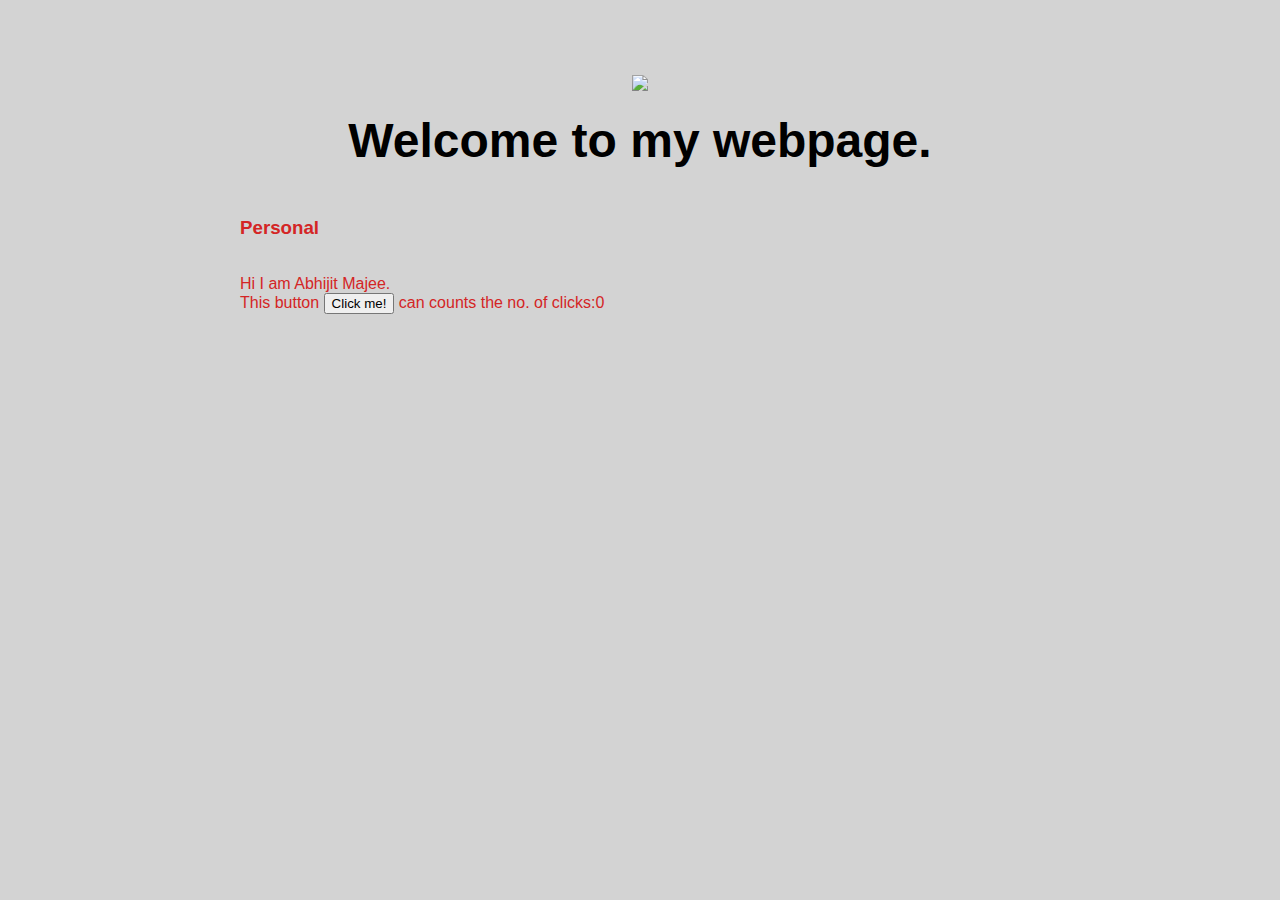
==== ui/index.html @ 092e0c21 "[imad-console] Updates ui/index.html" ====
<!doctype html>
<html>
    <head>
        <link href="/ui/style.css" rel="stylesheet" />
        <style>
            .container{
                margin: 0 auto;
                max-width:800px;
            }
        </style>
    </head>
    <body>
            <div class="center">
                
                <img id='madi' src="/ui/madi.png" class="img-medium"/>
            </div>
            <br>
            <div id='main' class="center text-big bold">
                Welcome to my webpage.
            </div>
            <div class='container '>
                <h3>Personal</h3>
                <br>
                Hi I am Abhijit Majee.
                <br>
                This button <button id='button'>Click me!</button> can counts the no. of clicks:<span>0</span>
            </div>
        <script type="text/javascript" src="/ui/main.js">
        </script>
    </body>
</html>
---- ui/style.css ----
body {
    font-family: sans-serif;
    background-color: lightgrey;
    margin-top: 75px;
}

.center {
    text-align: center;
}

.text-big {
    font-size: 300%;
}

.bold {
    font-weight: bold;
}

.img-medium {
    height: 200px;
}
.container{
            max-width: 800px;
            margin: 0 auto;
            color: #d42525;
            padding-top: 30px;
            padding-left: 30px;
            padding-right: 30px;           
            }
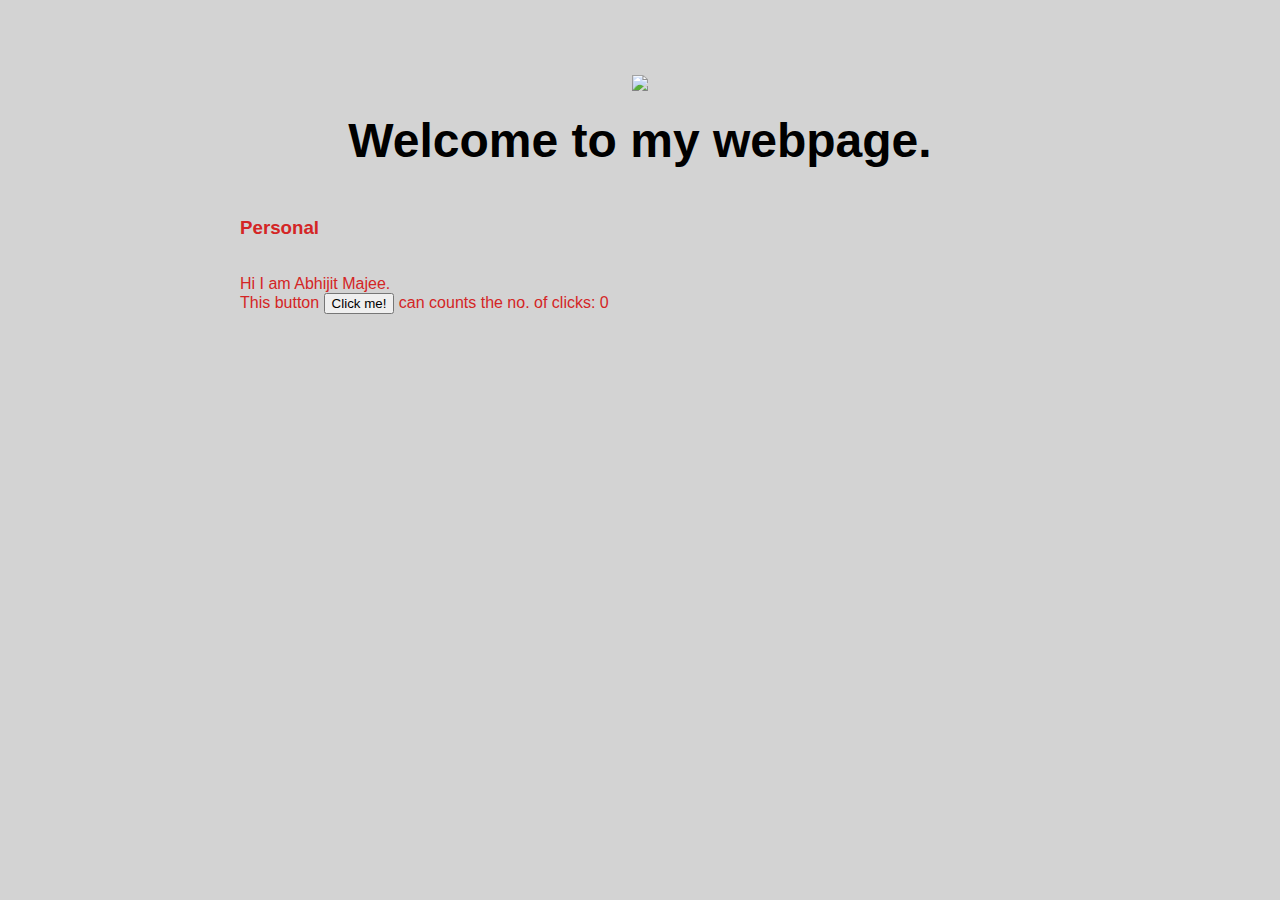
==== commit 5ee2ae7f: "[imad-console] Updates ui/index.html" ====
--- a/ui/index.html
+++ b/ui/index.html
@@ -23,7 +23,8 @@
                 <br>
                 Hi I am Abhijit Majee.
                 <br>
-                This button <button id='button'>Click me!</button> can counts the no. of clicks:<span>0</span>
+                This button <button id='counter'>Click me!</button> can counts the no. of clicks:
+                <span id='count'>0</span>
             </div>
         <script type="text/javascript" src="/ui/main.js">
         </script>
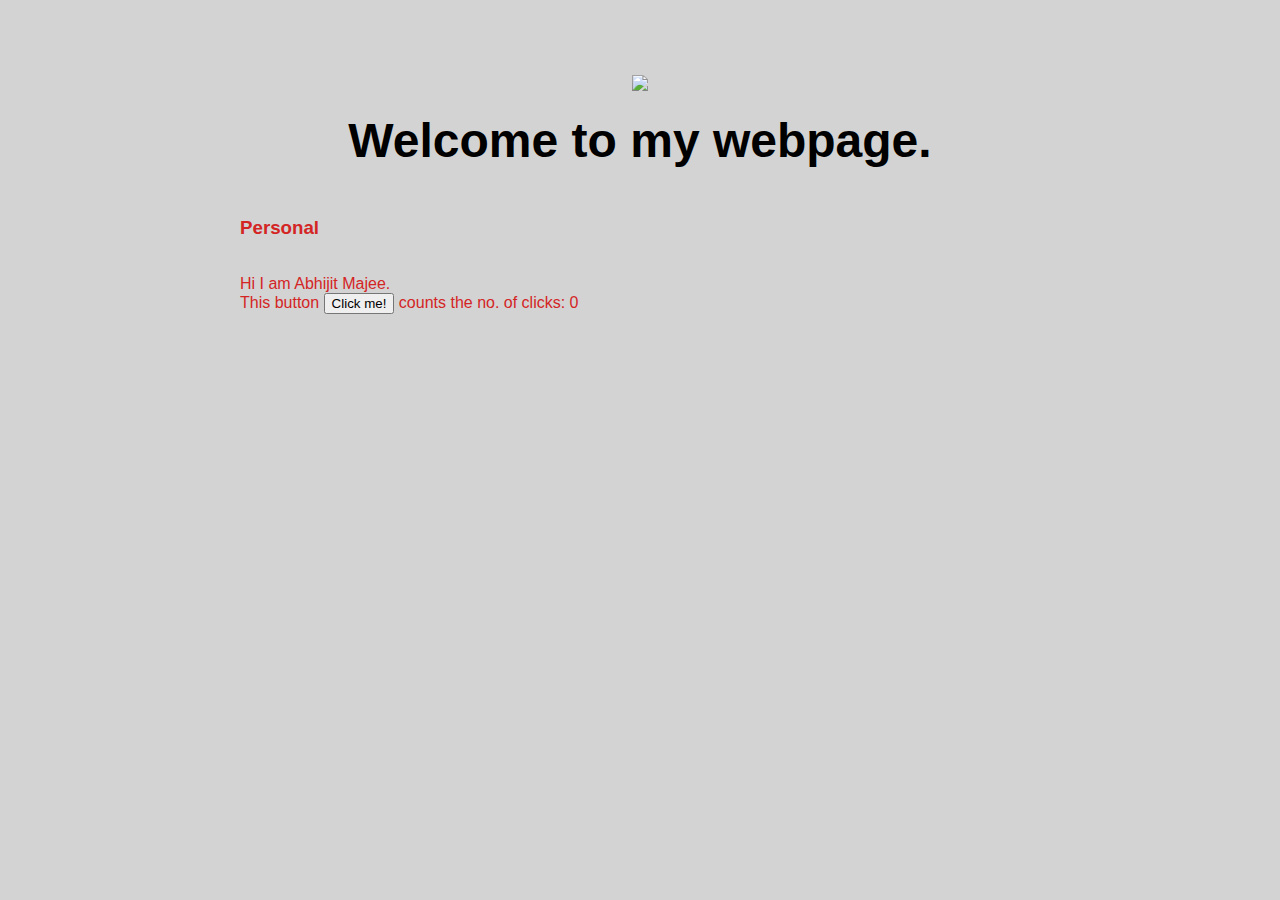
==== commit c71499bb: "[imad-console] Updates ui/index.html" ====
--- a/ui/index.html
+++ b/ui/index.html
@@ -23,7 +23,7 @@
                 <br>
                 Hi I am Abhijit Majee.
                 <br>
-                This button <button id='counter'>Click me!</button> can counts the no. of clicks:
+                This button <button id='counter'>Click me!</button> counts the no. of clicks:
                 <span id='count'>0</span>
             </div>
         <script type="text/javascript" src="/ui/main.js">
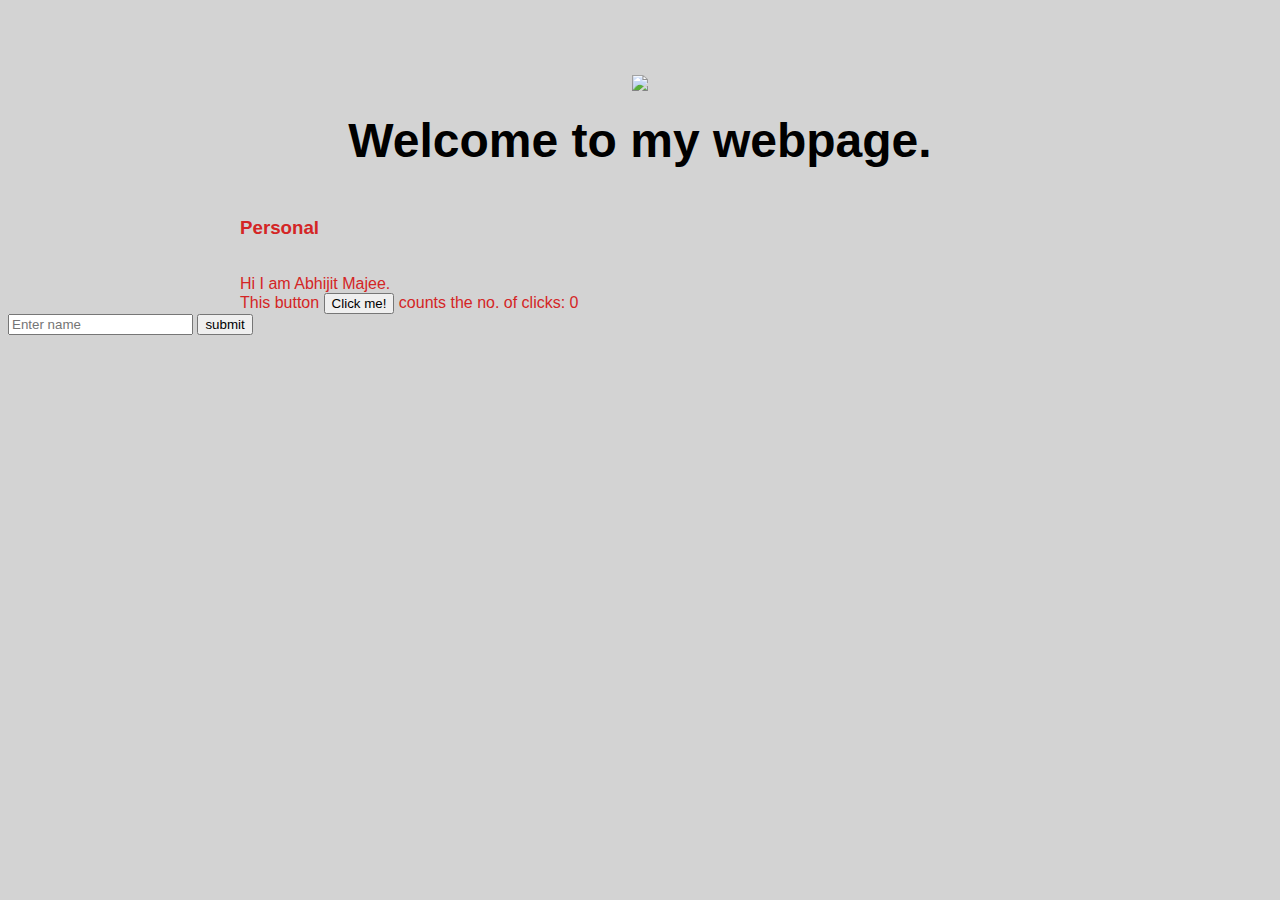
==== commit 138cbac5: "[imad-console] Updates ui/index.html" ====
--- a/ui/index.html
+++ b/ui/index.html
@@ -24,7 +24,11 @@
                 Hi I am Abhijit Majee.
                 <br>
                 This button <button id='counter'>Click me!</button> counts the no. of clicks:
-                <span id='count'>0</span>
+                <span id='count'> 0 </span>
+            </div>
+            <div>
+                <input type='text' id='name' placeholder='Enter name'>
+                <input type='submit' id='submit' value='submit'>
             </div>
         <script type="text/javascript" src="/ui/main.js">
         </script>
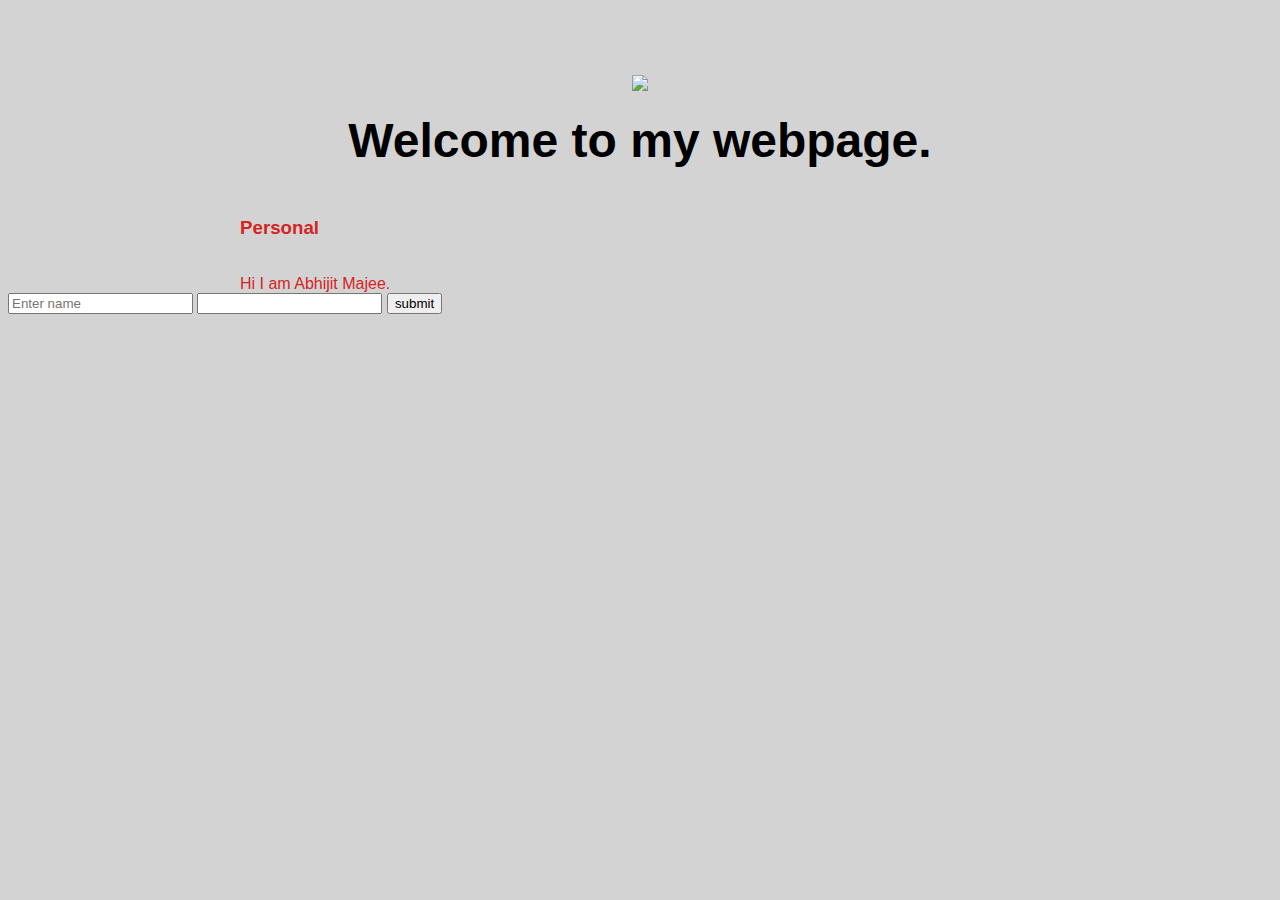
==== commit c34a052c: "[imad-console] Updates ui/index.html" ====
--- a/ui/index.html
+++ b/ui/index.html
@@ -23,11 +23,10 @@
                 <br>
                 Hi I am Abhijit Majee.
                 <br>
-                This button <button id='counter'>Click me!</button> counts the no. of clicks:
-                <span id='count'> 0 </span>
             </div>
             <div>
                 <input type='text' id='name' placeholder='Enter name'>
+                <input type='password' id='password'/>
                 <input type='submit' id='submit' value='submit'>
             </div>
         <script type="text/javascript" src="/ui/main.js">
